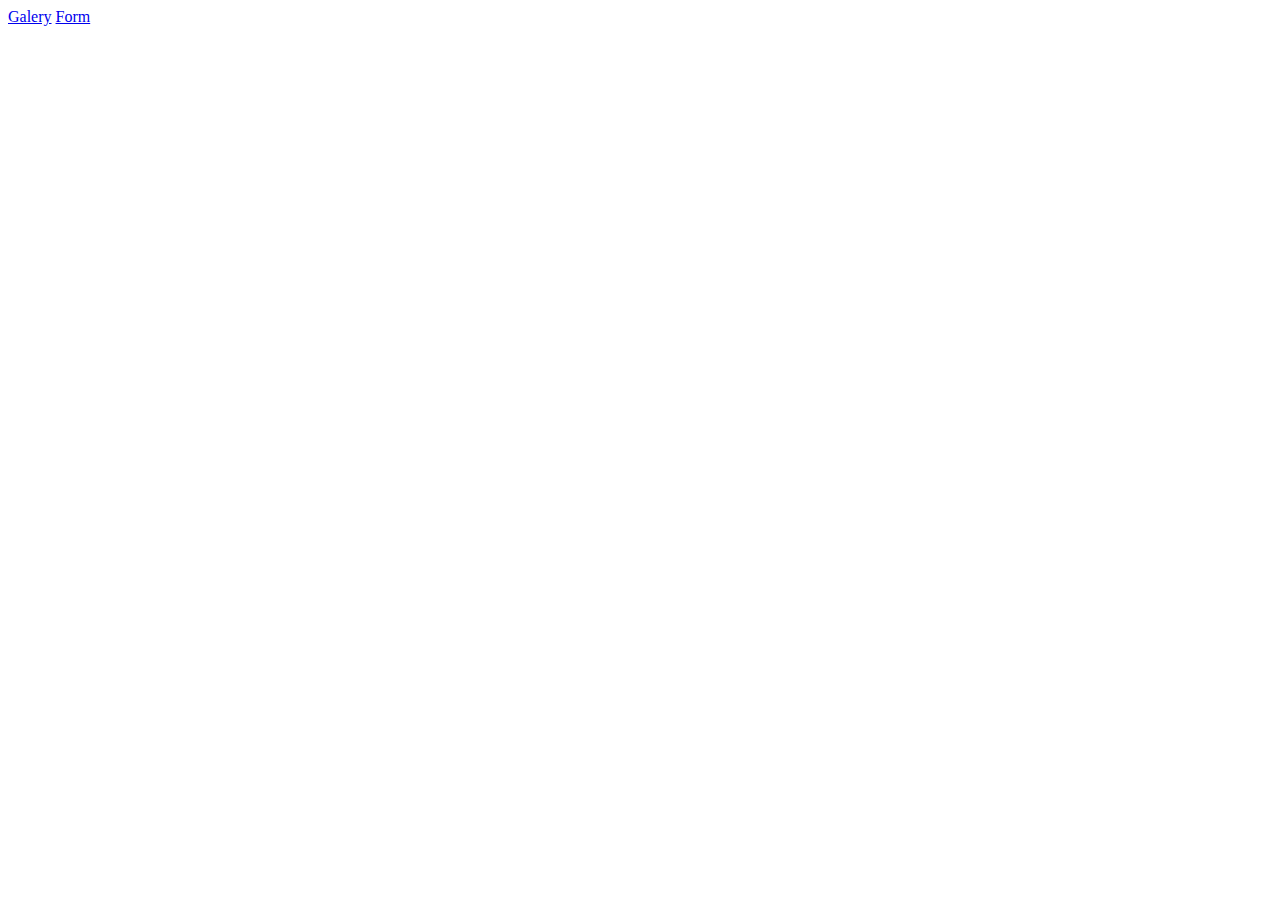
==== index.html @ e5d0698d "Deploying to gh-pages from @ IegorIgnatii/goit-js-hw-09@e36df13131bb8a5cf2f1d6b50f44c9ae3bbfe5f9 🚀" ====
<!DOCTYPE html>
<html lang="en">
  <head>
    <meta charset="UTF-8" />
    <meta name="viewport" content="width=device-width, initial-scale=1.0" />
    <title>Document</title>
  </head>
  <body>
    <a href="./1-galery.html">Galery</a>

    <a href="./2-form.html">Form</a>

    
  </body>
</html>
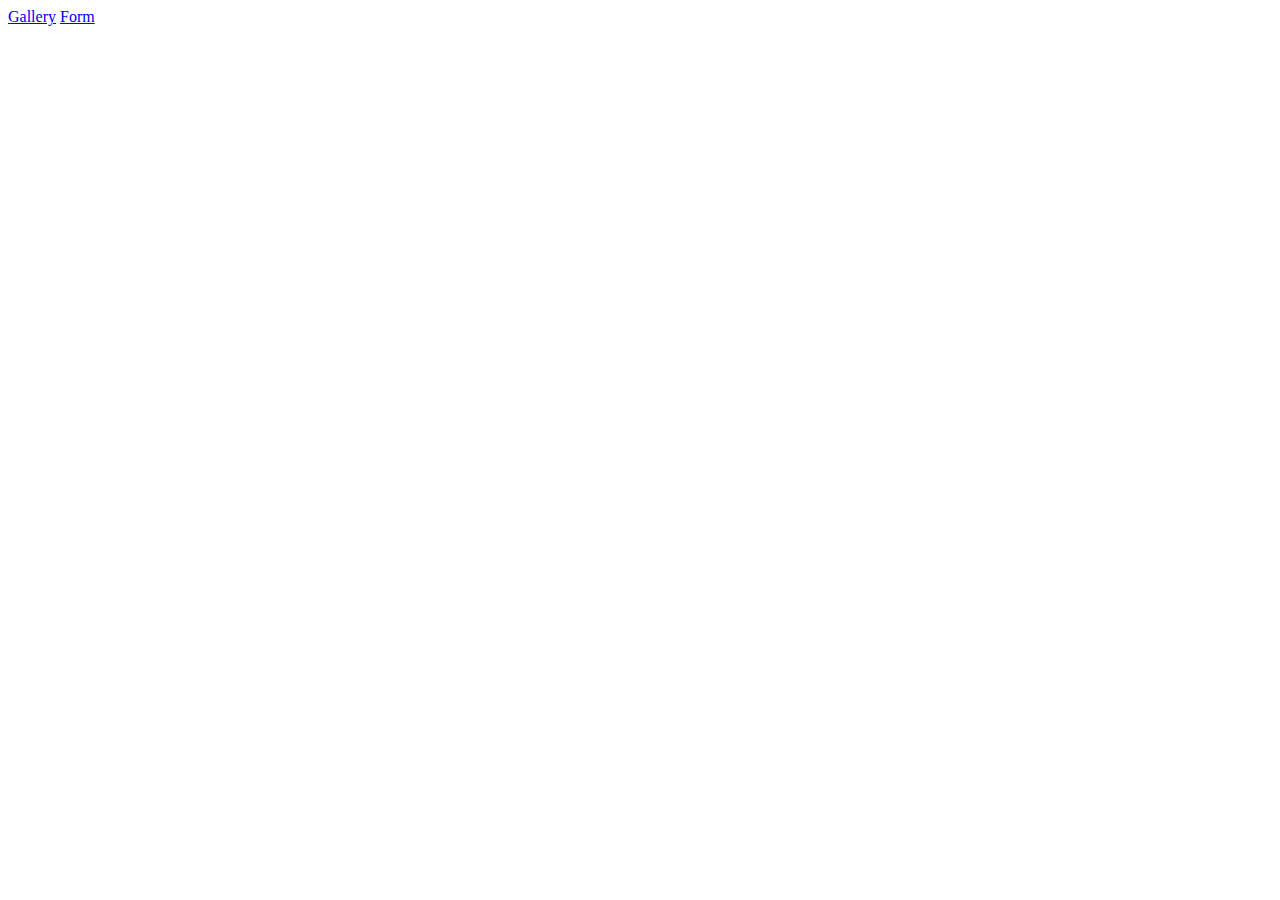
==== commit 35997cf5: "Deploying to gh-pages from @ IegorIgnatii/goit-js-hw-09@67d9cda17209ef10fe2e1165260d4d417c1eaa40 🚀" ====
--- a/index.html
+++ b/index.html
@@ -6,10 +6,8 @@
     <title>Document</title>
   </head>
   <body>
-    <a href="./1-galery.html">Galery</a>
+    <a href="./1-galery.html">Gallery</a>
 
     <a href="./2-form.html">Form</a>
-
-    
   </body>
 </html>
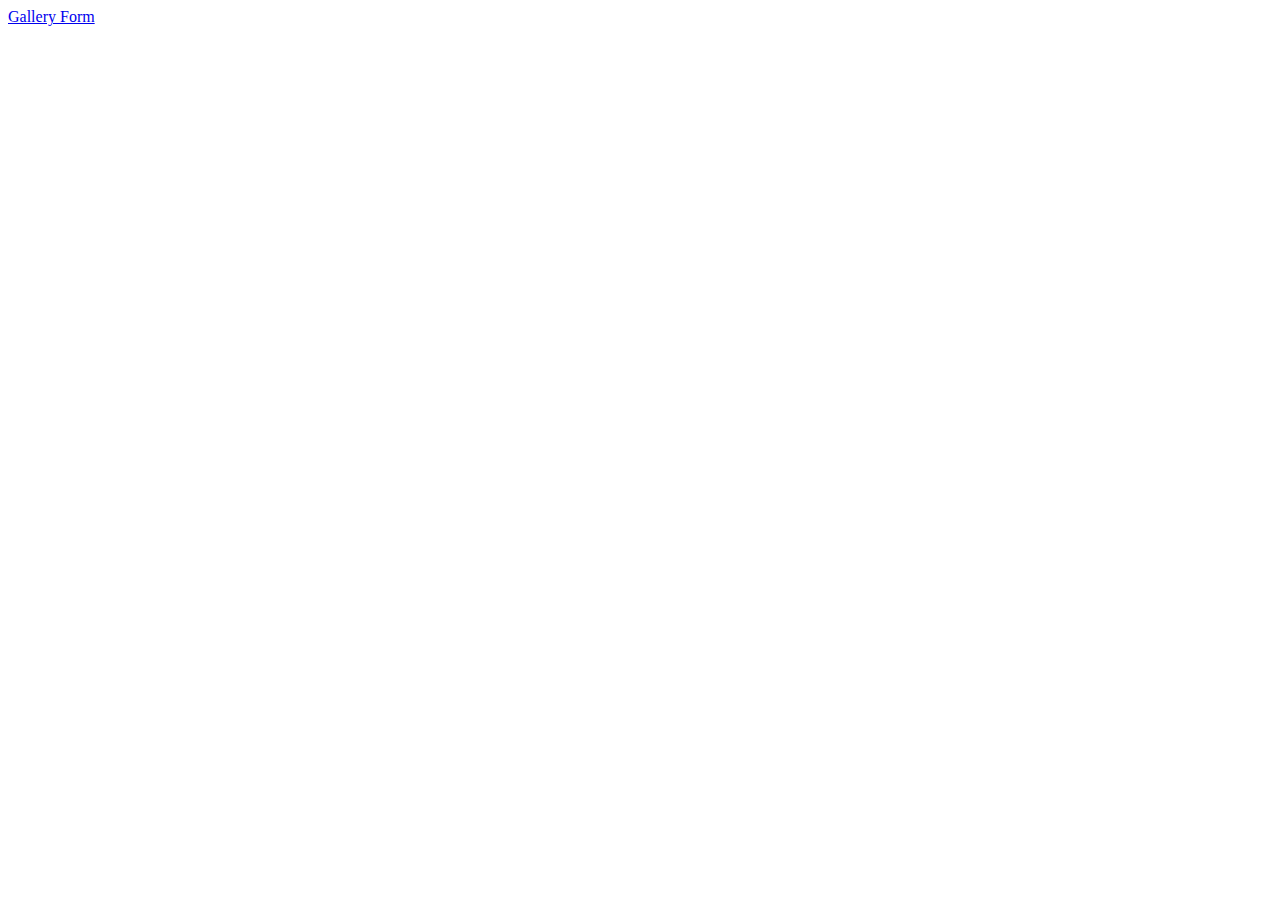
==== commit a4e1a973: "Deploying to gh-pages from @ IegorIgnatii/goit-js-hw-09@b30579ddb3f593c2b5ba5c33c585878a75aa8590 🚀" ====
--- a/index.html
+++ b/index.html
@@ -4,10 +4,12 @@
     <meta charset="UTF-8" />
     <meta name="viewport" content="width=device-width, initial-scale=1.0" />
     <title>Document</title>
+    
+    <link rel="stylesheet" href="/goit-js-hw-09/assets/index-05d2ed49.css">
   </head>
   <body>
-    <a href="./1-galery.html">Gallery</a>
+    <a href="./1-galery.html">Gallery </a>
 
-    <a href="./2-form.html">Form</a>
+    <a href="./2-form.html">Form </a>
   </body>
 </html>
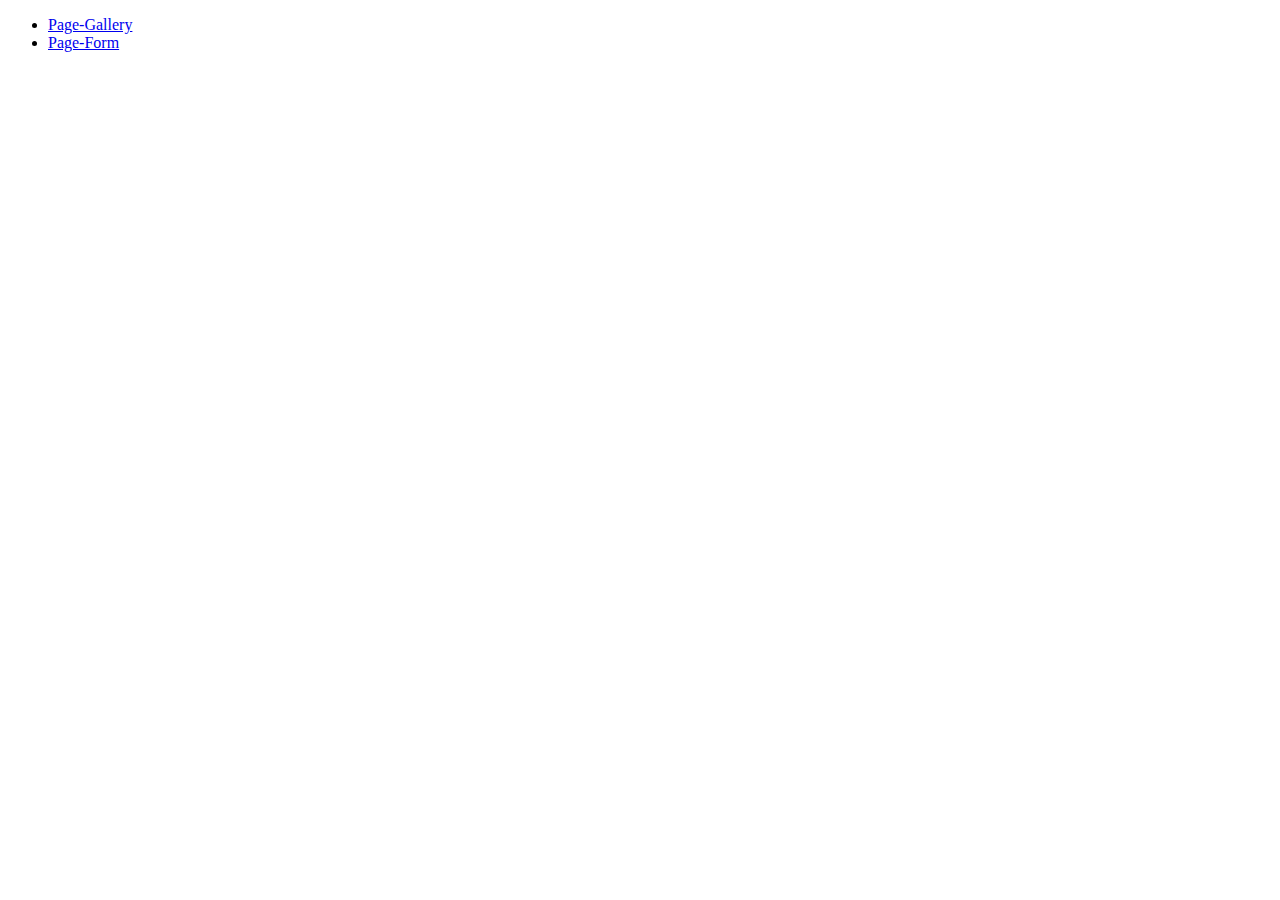
==== commit d9ae9aed: "Deploying to gh-pages from @ IegorIgnatii/goit-js-hw-09@ddee9d048c36ce46bd53018e607b6952ba4d0c50 🚀" ====
--- a/index.html
+++ b/index.html
@@ -3,13 +3,14 @@
   <head>
     <meta charset="UTF-8" />
     <meta name="viewport" content="width=device-width, initial-scale=1.0" />
-    <title>Document</title>
+    <title>Vanilla App Template</title>
     
-    <link rel="stylesheet" href="/goit-js-hw-09/assets/index-05d2ed49.css">
+    <link rel="stylesheet" href="/goit-js-hw-09/assets/styles-0b18e7f1.css">
   </head>
   <body>
-    <a href="./1-galery.html">Gallery </a>
-
-    <a href="./2-form.html">Form </a>
+    <ul class="task">
+      <li class="task-item"><a href="./1-gallery.html">Page-Gallery</a></li>
+      <li class="task-item"><a href="./2-form.html">Page-Form</a></li>
+    </ul>
   </body>
 </html>
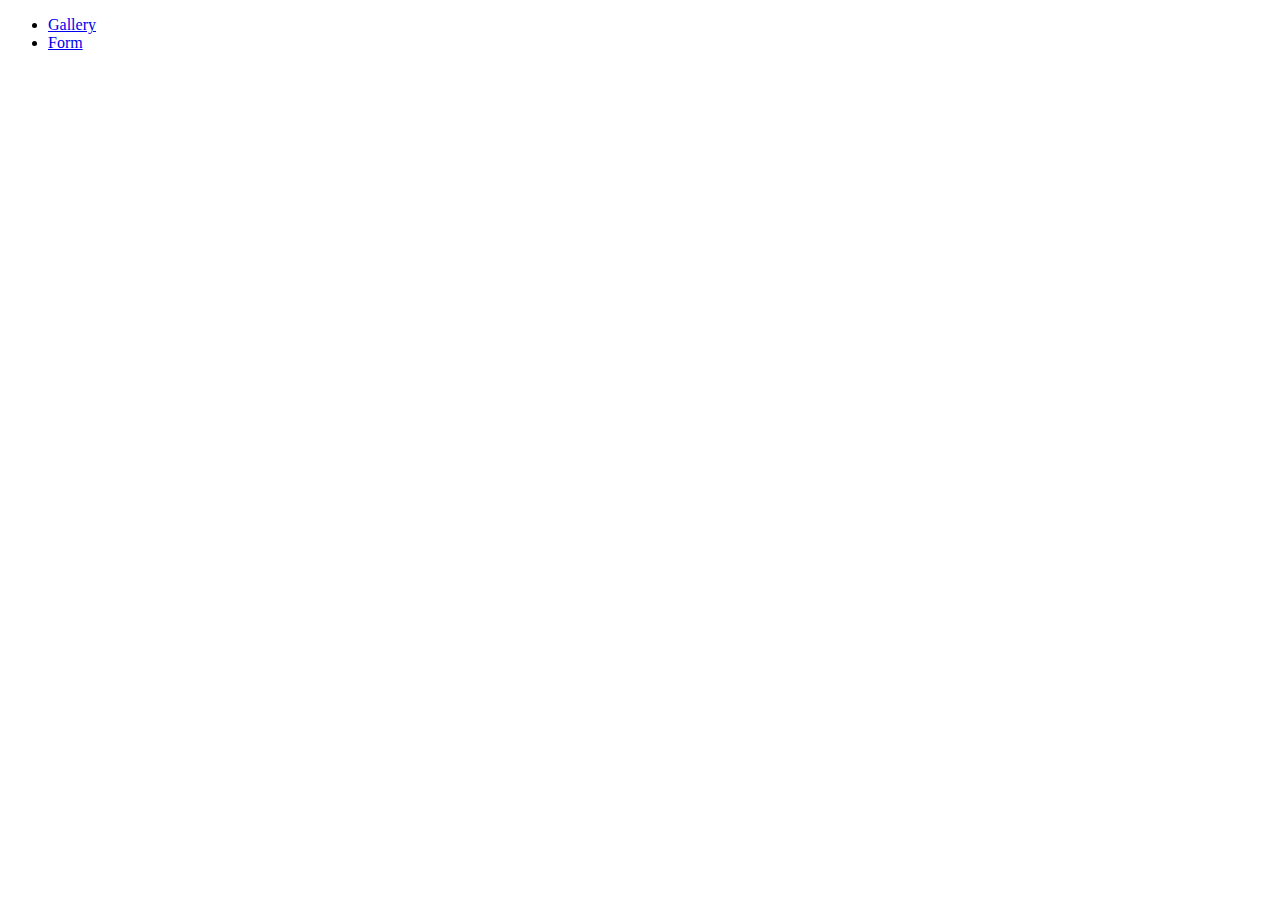
==== commit 4a02b025: "Deploying to gh-pages from @ IegorIgnatii/goit-js-hw-09@c2b8ef960d037d56cb5d0ac45d0c70bfd11e60d7 🚀" ====
--- a/index.html
+++ b/index.html
@@ -9,8 +9,8 @@
   </head>
   <body>
     <ul class="task">
-      <li class="task-item"><a href="./1-gallery.html">Page-Gallery</a></li>
-      <li class="task-item"><a href="./2-form.html">Page-Form</a></li>
+      <li class="task-item"><a href="./1-gallery.html">Gallery</a></li>
+      <li class="task-item"><a href="./2-form.html">Form</a></li>
     </ul>
   </body>
 </html>
